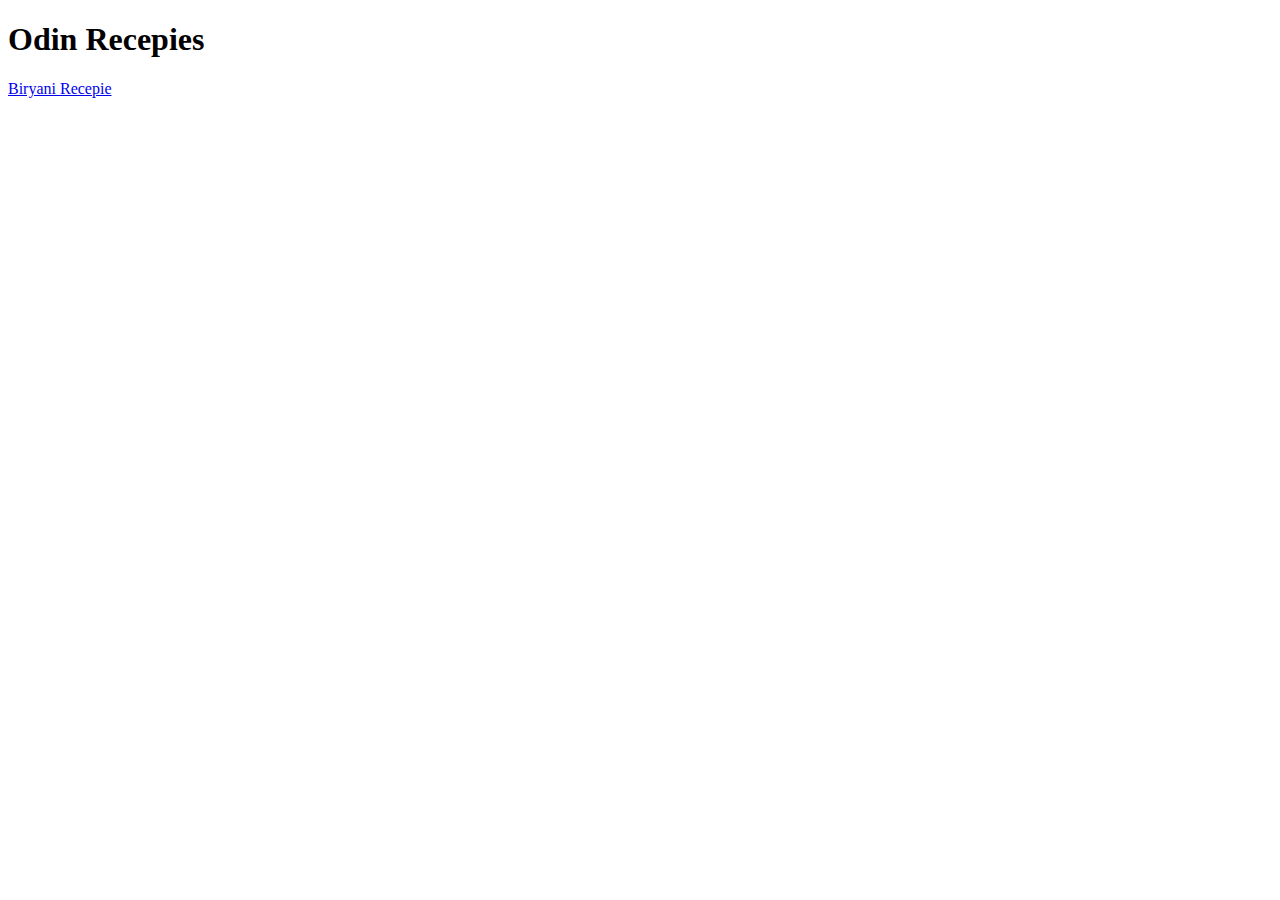
==== index.html @ 67d9503d "Created the home page and biryani recepie page" ====
<!DOCTYPE html>
<html lang="en">
<head>
    <meta charset="UTF-8">
    <meta name="viewport" content="width=device-width, initial-scale=1.0">
    <title>Home</title>
</head>
<body>
    <h1>Odin Recepies</h1>
    <a href="recepies/biryani.html" target="_blank">Biryani Recepie</a>
    
</body>
</html>
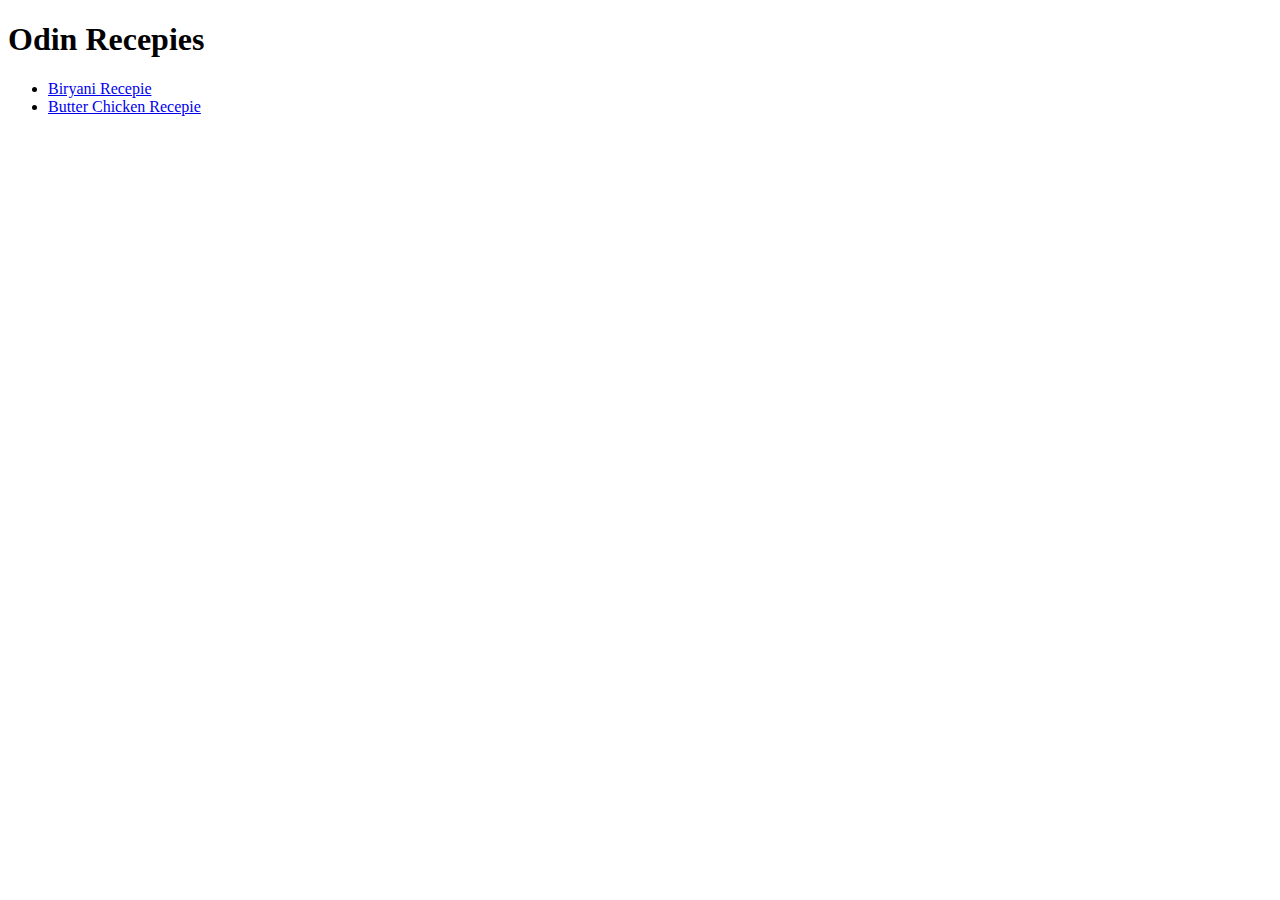
==== commit ac089ed3: "Two complete recepies have been added" ====
--- a/index.html
+++ b/index.html
@@ -7,7 +7,11 @@
 </head>
 <body>
     <h1>Odin Recepies</h1>
-    <a href="recepies/biryani.html" target="_blank">Biryani Recepie</a>
+    <ul>
+        <li><a href="recepies/biryani.html" target="_blank">Biryani Recepie</a></li>
+        <li><a href="recepies/butter_chicken.html" target="_blank">Butter Chicken Recepie</a></li>
+    </ul>
+    
     
 </body>
 </html> 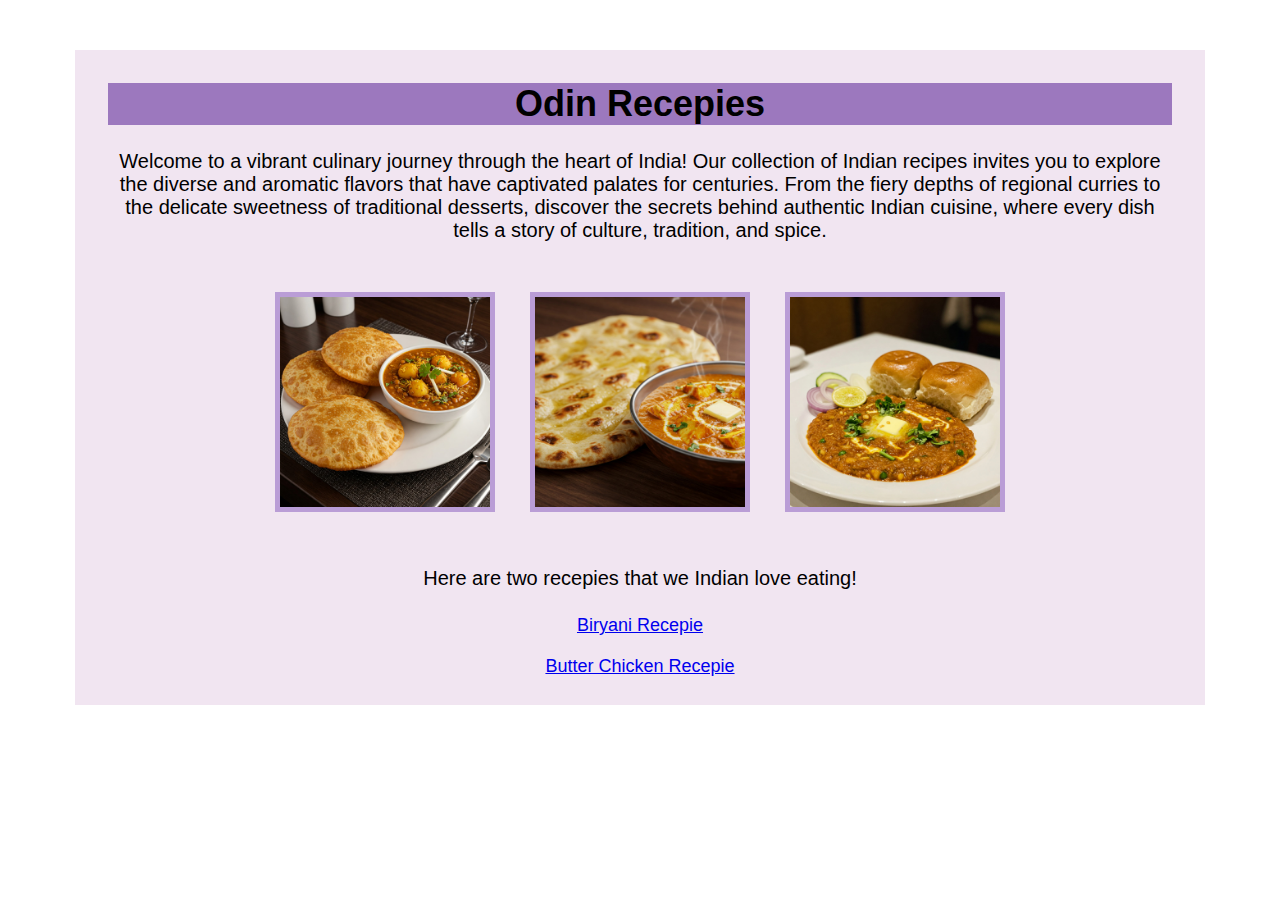
==== commit e2cee28a: "Using css I have added some style to the index page and also added some images of the dishes." ====
--- a/index.html
+++ b/index.html
@@ -4,13 +4,20 @@
     <meta charset="UTF-8">
     <meta name="viewport" content="width=device-width, initial-scale=1.0">
     <title>Home</title>
+    <link rel="stylesheet" href="ing.css">
 </head>
 <body>
-    <h1>Odin Recepies</h1>
-    <ul>
-        <li><a href="recepies/biryani.html" target="_blank">Biryani Recepie</a></li>
-        <li><a href="recepies/butter_chicken.html" target="_blank">Butter Chicken Recepie</a></li>
-    </ul>
+    <div class="card">
+        <h1>Odin Recepies</h1>
+        <p>Welcome to a vibrant culinary journey through the heart of India! Our collection of Indian recipes invites you to explore the diverse and aromatic flavors that have captivated palates for centuries. From the fiery depths of regional curries to the delicate sweetness of traditional desserts, discover the secrets behind authentic Indian cuisine, where every dish tells a story of culture, tradition, and spice.
+        </p>
+        <img src="Chole_Bhature.jpeg" alt="Chole Bhature" height="210" width="210">
+        <img src="Paneer_butter_masala.jpeg" alt="Paneer Butter Masala" height="210" width="210">
+        <img src="Pav_Bhaji.jpeg" alt="Pav Bhaji" height="210" width="210">
+        <p>Here are two recepies that we Indian love eating!</p>
+        <a href="recepies/biryani.html" target="_blank">Biryani Recepie</a>
+        <a href="recepies/butter_chicken.html" target="_blank">Butter Chicken Recepie</a>
+    </div>
     
     
 </body>
--- a/ing.css
+++ b/ing.css
@@ -0,0 +1,33 @@
+.card{
+    /* background-color: rgb(142, 197, 197); */
+    background-color: rgb(241, 229, 241);
+    margin: 25px;
+    padding:8px;
+    text-align: center;
+    font-size: large;
+    font-family: sans-serif;
+}
+p{
+    font-size: 20px;
+    color: black;
+    font-family: sans-serif;
+}
+h1{
+    background-color: rgb(156, 120, 190);
+}
+a{
+    display: block;
+    margin: 20px;
+}
+img{
+    display: inline;
+    /* border-color: blueviolet; */
+    margin-left: 15px;
+    margin-right: 15px;
+    border:5px solid rgb(186, 157, 214);
+
+}
+*{
+    font-family: sans-serif;
+    margin:25px;
+}